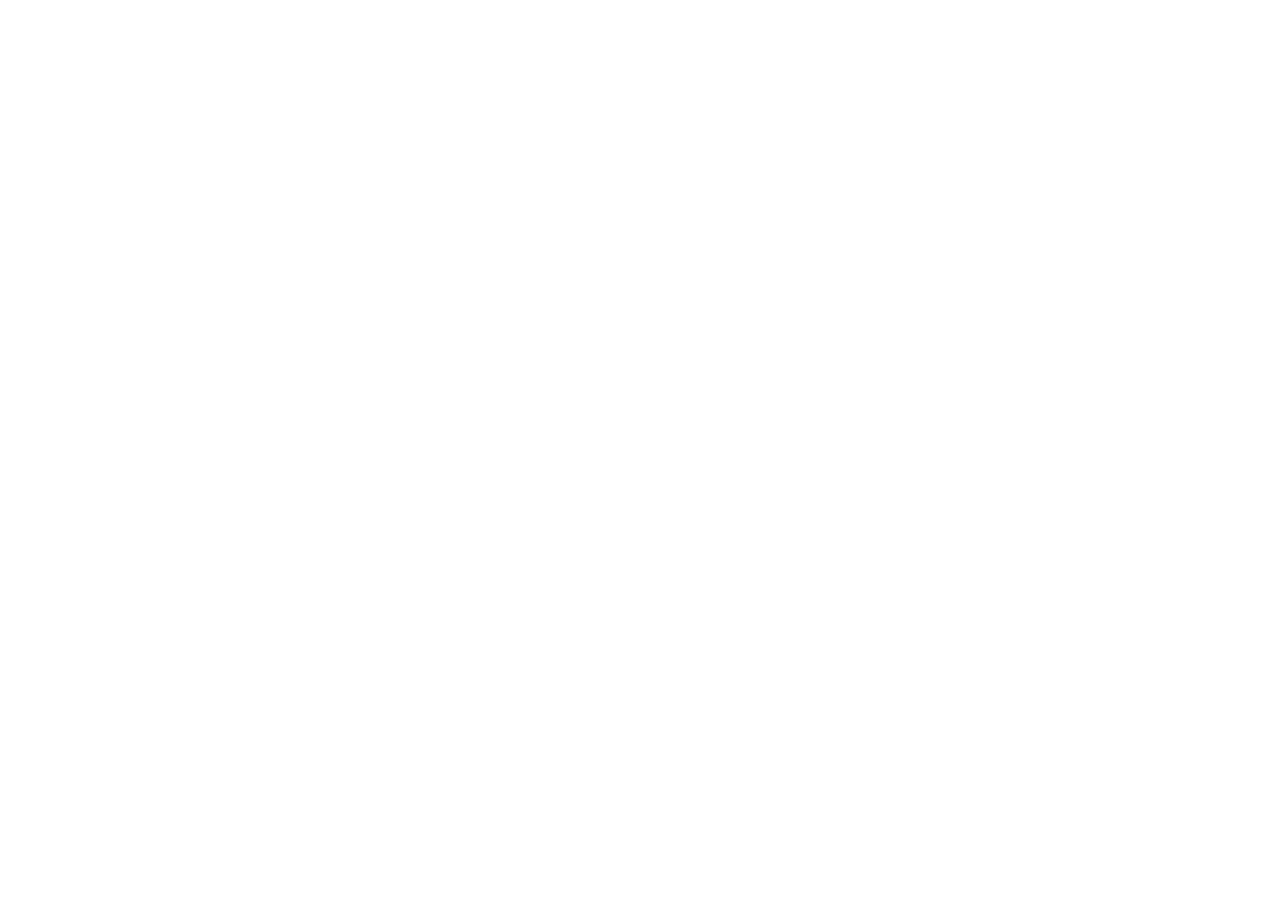
==== high-scores.html @ 46e066c4 "build html, add css, and start javascript code" ====
<!DOCTYPE html>
<html lang="en">
<head>
    <meta charset="UTF-8">
    <meta http-equiv="X-UA-Compatible" content="IE=edge">
    <meta name="viewport" content="width=device-width, initial-scale=1.0">
    <link rel="stylesheet" href="./assets/css/reset.css">
    <link rel="stylesheet" href="./assets/css/style.css">
    <title>High Scores</title>
</head>
<body>
    



<script src= "assets/js/script.js"></script>
</body>
</html>
---- assets/css/style.css ----
:root{
    --primary-color: #ffb60e;
    --accent-color-1: #0022a6;
    --accent-color-2: #ffffff;
    --accent-color-3: #002468;
}
h1, h2, h3, h4, h5, h6, p, a, .header-item, .button{
    font-family:'Segoe UI', Tahoma, Geneva, Verdana, sans-serif;
}
h1, a{
    color: var(--accent-color-2);
    margin: 35px;
    font-size: 38px; 
    font-weight: bold;
    text-shadow: 2px 2px rgb(0,0,0);
}
h2{
    color: var(--accent-color-1);
    margin: 35px;
    font-size: 38px; 
    font-weight: bold;
}
p{
    color: var(--accent-color-1);
    font-size: 32px;
    line-height: 1.5;
    margin-bottom: 100px;
}

.header{
    display: flex;
    justify-content: space-between;
    align-content: center;
    background-color: var(--primary-color);
    border-bottom: 5px solid var(--accent-color-1);

}
.header-item{
    color: var(--accent-color-2);
}
main{
    display:flex;
    flex-direction: column;
    justify-content: center;
    align-items: center;
}
div{
    text-align: center;
    width: 60%;
    margin: 20px;
}
.button, .answer-button{
    height: 80px;
    width: 50%;
    background-color: var(--accent-color-1);
    color: var(--accent-color-2);
    font-size: 30px;
    font-weight: bold;
    margin: 20px auto 0;
    border-radius: 12px;
    border: none;
    text-align: left;
    display: block;
}
.button:hover, .answer-button:hover{
    background-color: var(--primary-color);
}
.button:active, .answer-button:active{
    background-color: var(--accent-color-3);
}
#start-button{
    text-align: center;
    align-self: center;
    width: 30%;
    margin-top: 100px;
}
.hidden{
    display: none;
}
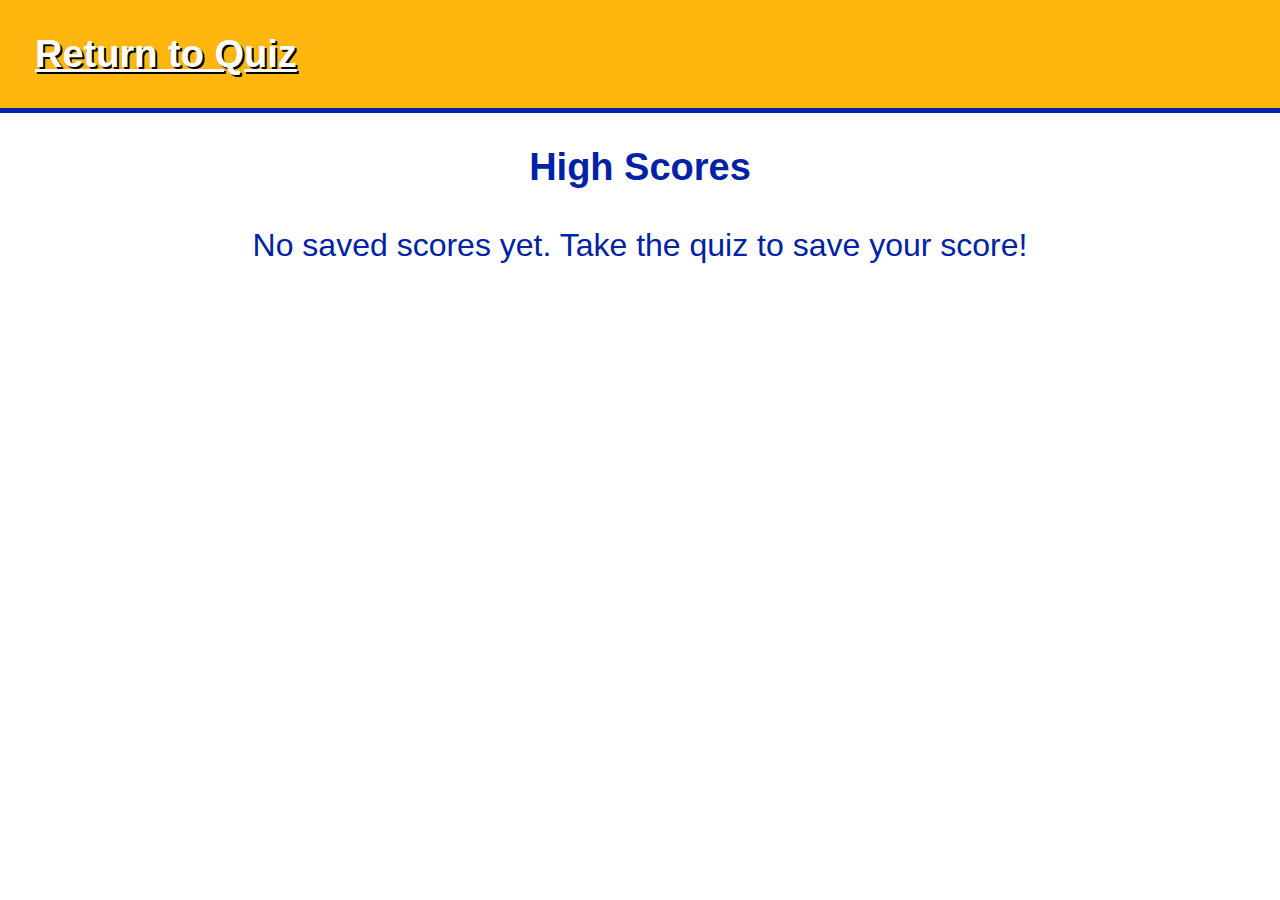
==== commit 232ba6c6: "display high scores from localStorage" ====
--- a/high-scores.html
+++ b/high-scores.html
@@ -10,9 +10,41 @@
 </head>
 <body>
     
+<header class="header">
+    <a class="header-item" href="./index.html">Return to Quiz</a>    
+</header> 
+
+<main id="main">
+    <h2>High Scores</h2>
+        <p id = "noScoresMessage" class="hidden">No saved scores yet. Take the quiz to save your score!</p>
+    <ul id="scores-list-group">
+            
+    </ul>
+
+
+
+
+</main>
+
+
+
+
+
+
+
+
+
+
+
+
+
+
+
+
 
 
 
 <script src= "assets/js/script.js"></script>
 </body>
-</html>+</html>
+
--- a/assets/css/style.css
+++ b/assets/css/style.css
@@ -4,7 +4,7 @@
     --accent-color-2: #ffffff;
     --accent-color-3: #002468;
 }
-h1, h2, h3, h4, h5, h6, p, a, .header-item, .button{
+h1, h2, h3, h4, h5, h6, p, a, .header-item, .button, input{
     font-family:'Segoe UI', Tahoma, Geneva, Verdana, sans-serif;
 }
 h1, a{
@@ -24,7 +24,10 @@
     color: var(--accent-color-1);
     font-size: 32px;
     line-height: 1.5;
-    margin-bottom: 100px;
+    margin-bottom: 50px;
+}
+.red-text {
+    color: red;
 }
 
 .header{
@@ -49,7 +52,7 @@
     width: 60%;
     margin: 20px;
 }
-.button, .answer-button{
+.button, .answer-button, .score-button{
     height: 80px;
     width: 50%;
     background-color: var(--accent-color-1);
@@ -62,18 +65,40 @@
     text-align: left;
     display: block;
 }
-.button:hover, .answer-button:hover{
+.button:hover, .answer-button:hover, .score-button:hover{
     background-color: var(--primary-color);
 }
-.button:active, .answer-button:active{
+.button:active, .answer-button:active, .score-button:active{
     background-color: var(--accent-color-3);
 }
+.score-button{
+    width: 25%;
+    text-align: center;
+    margin: 0;
+}
+#button-holder{
+    width: auto;
+    display: flex;
+    justify-content: space-evenly;
+}
+
 #start-button{
     text-align: center;
-    align-self: center;
     width: 30%;
     margin-top: 100px;
 }
 .hidden{
     display: none;
 }
+#initialsInputHolder{
+    width: auto;
+    justify-content: center;
+}
+input{
+    height: 50px;
+    color: var(--accent-color-1);
+    font-size: 32px;
+    text-align: center;
+    border: 2px solid var(--accent-color-1);
+
+}
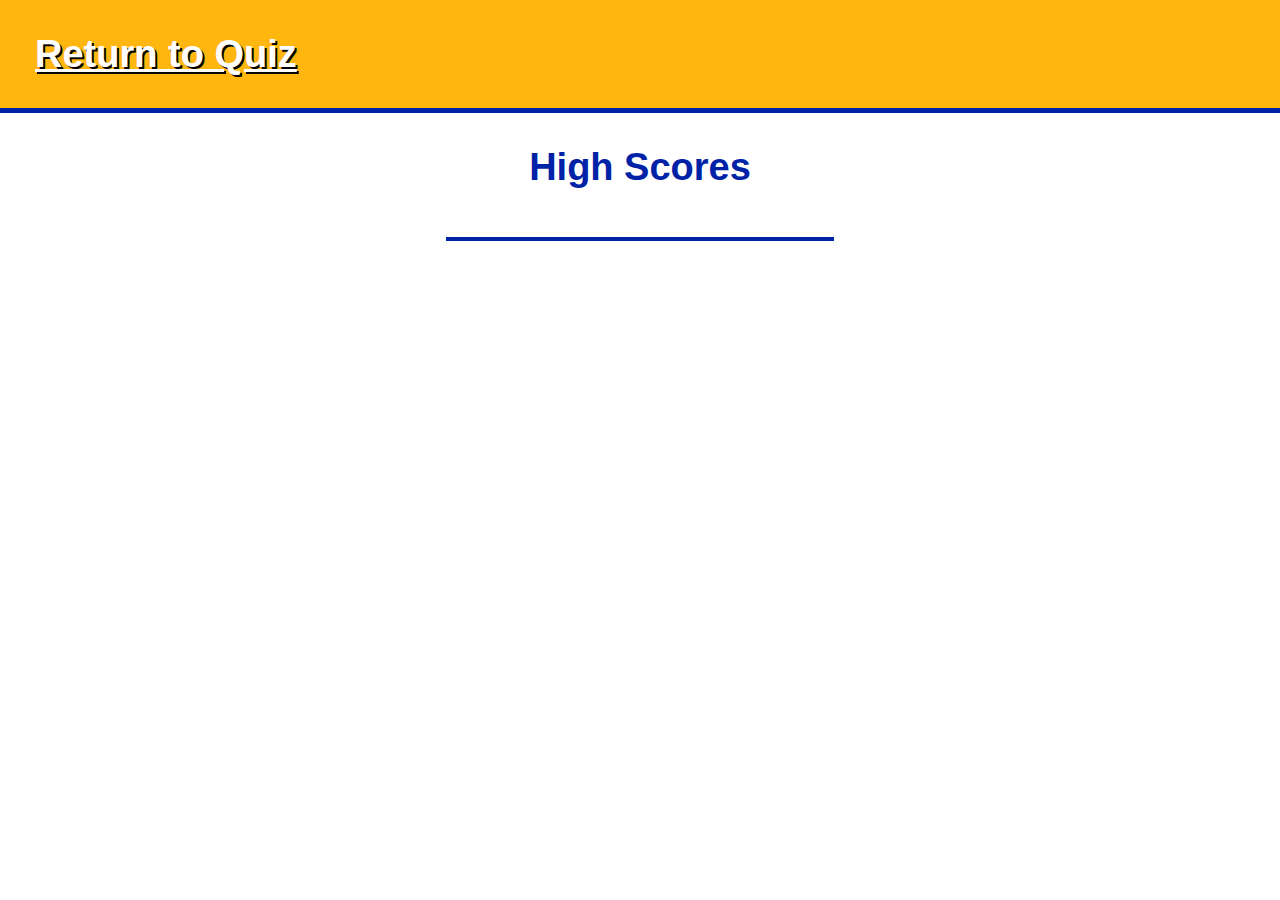
==== commit 29071c5f: "workaround for broken addEventListeners" ====
--- a/high-scores.html
+++ b/high-scores.html
@@ -8,7 +8,7 @@
     <link rel="stylesheet" href="./assets/css/style.css">
     <title>High Scores</title>
 </head>
-<body>
+<body id="page-2">
     
 <header class="header">
     <a class="header-item" href="./index.html">Return to Quiz</a>    
@@ -20,11 +20,13 @@
     <ul id="scores-list-group">
             
     </ul>
+</main>
 
-
-
-
-</main>
+<div id="placeholder" class="hidden">
+    <button id="start-button" class="button">Start Quiz</button>
+    <button id = "saveScoreBtn" class="score-button">Save Score</button>
+    <button id = "cancelScoreBtn" class = "score-button">Cancel</button>
+</div>
 
 
 
--- a/assets/css/style.css
+++ b/assets/css/style.css
@@ -3,8 +3,9 @@
     --accent-color-1: #0022a6;
     --accent-color-2: #ffffff;
     --accent-color-3: #002468;
+    --accent-color-4: #ffdc71;
 }
-h1, h2, h3, h4, h5, h6, p, a, .header-item, .button, input{
+h1, h2, h3, h4, h5, h6, p, a, .header-item, .button, input, li{
     font-family:'Segoe UI', Tahoma, Geneva, Verdana, sans-serif;
 }
 h1, a{
@@ -100,5 +101,18 @@
     font-size: 32px;
     text-align: center;
     border: 2px solid var(--accent-color-1);
-
 }
+li{
+    color: var(--accent-color-1);
+    font-size: 32px;
+    line-height: 1.5;
+    list-style: none;
+}
+li:nth-child(odd){
+    background-color: var(--accent-color-4)
+}
+ul{
+    width: 30%;
+    border: 2px solid var(--accent-color-1);
+    padding: 0;
+}
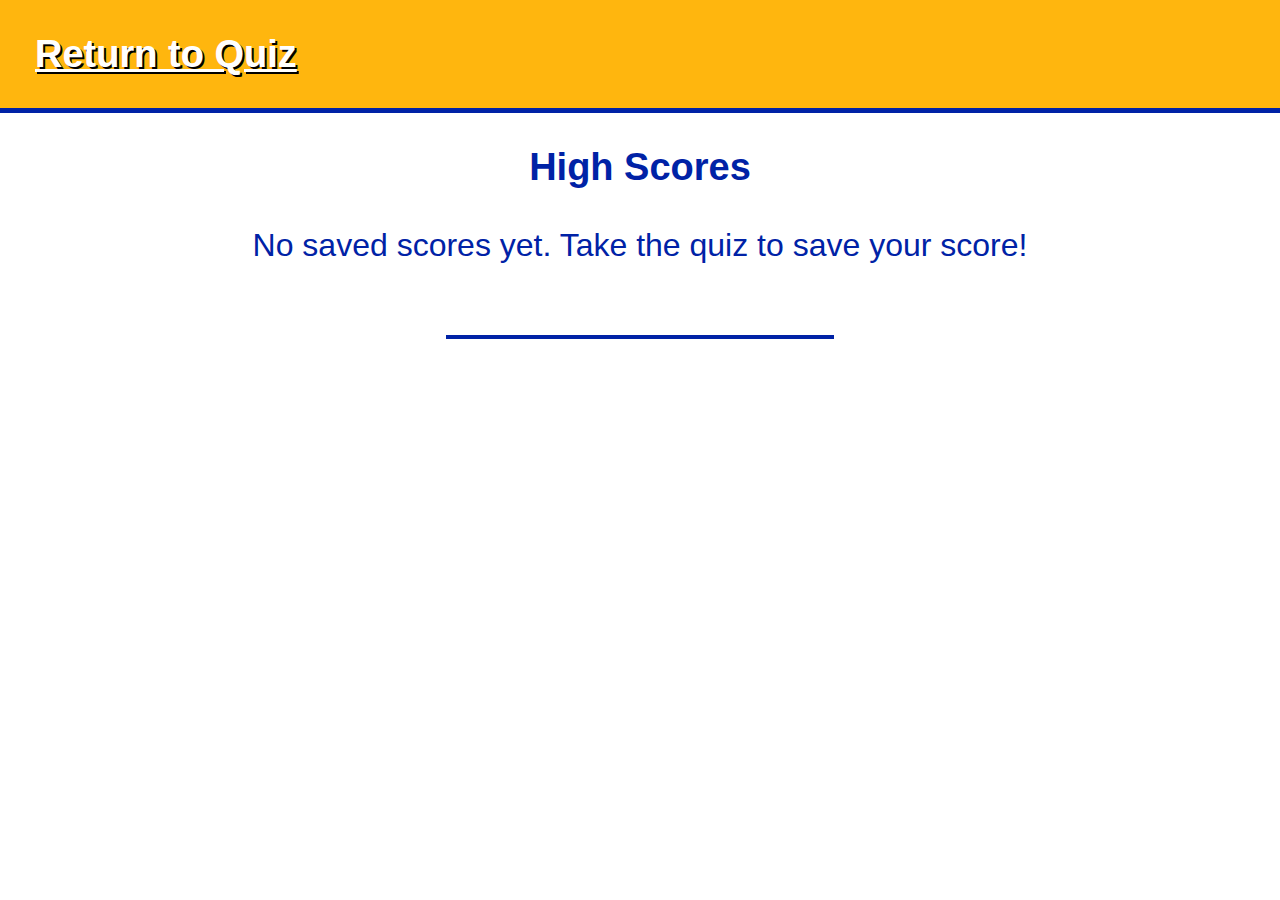
==== commit 15e35721: "load high scores on page load" ====
--- a/high-scores.html
+++ b/high-scores.html
@@ -8,7 +8,7 @@
     <link rel="stylesheet" href="./assets/css/style.css">
     <title>High Scores</title>
 </head>
-<body id="page-2">
+<body id="page-2" onload="loadScores()">
     
 <header class="header">
     <a class="header-item" href="./index.html">Return to Quiz</a>    
@@ -23,9 +23,10 @@
 </main>
 
 <div id="placeholder" class="hidden">
-    <button id="start-button" class="button">Start Quiz</button>
-    <button id = "saveScoreBtn" class="score-button">Save Score</button>
-    <button id = "cancelScoreBtn" class = "score-button">Cancel</button>
+    <a id="load-high-scores" class="header-item" href="./high-scores.html"></a>
+    <button id="start-button" class="button"></button>
+    <button id = "saveScoreBtn" class="score-button"></button>
+    <button id = "cancelScoreBtn" class = "score-button"></button>
 </div>
 
 
--- a/assets/css/style.css
+++ b/assets/css/style.css
@@ -21,7 +21,7 @@
     font-size: 38px; 
     font-weight: bold;
 }
-p{
+p, li{
     color: var(--accent-color-1);
     font-size: 32px;
     line-height: 1.5;
@@ -101,18 +101,18 @@
     font-size: 32px;
     text-align: center;
     border: 2px solid var(--accent-color-1);
+
+}
+ul{
+    border: 2px solid var(--accent-color-1);
+    list-style: none;
+    padding: 0;
+    width: 30%;
 }
 li{
-    color: var(--accent-color-1);
-    font-size: 32px;
-    line-height: 1.5;
-    list-style: none;
+    margin: 0;
+    text-align: center;
 }
 li:nth-child(odd){
-    background-color: var(--accent-color-4)
+    background-color: var(--accent-color-4);
 }
-ul{
-    width: 30%;
-    border: 2px solid var(--accent-color-1);
-    padding: 0;
-}
